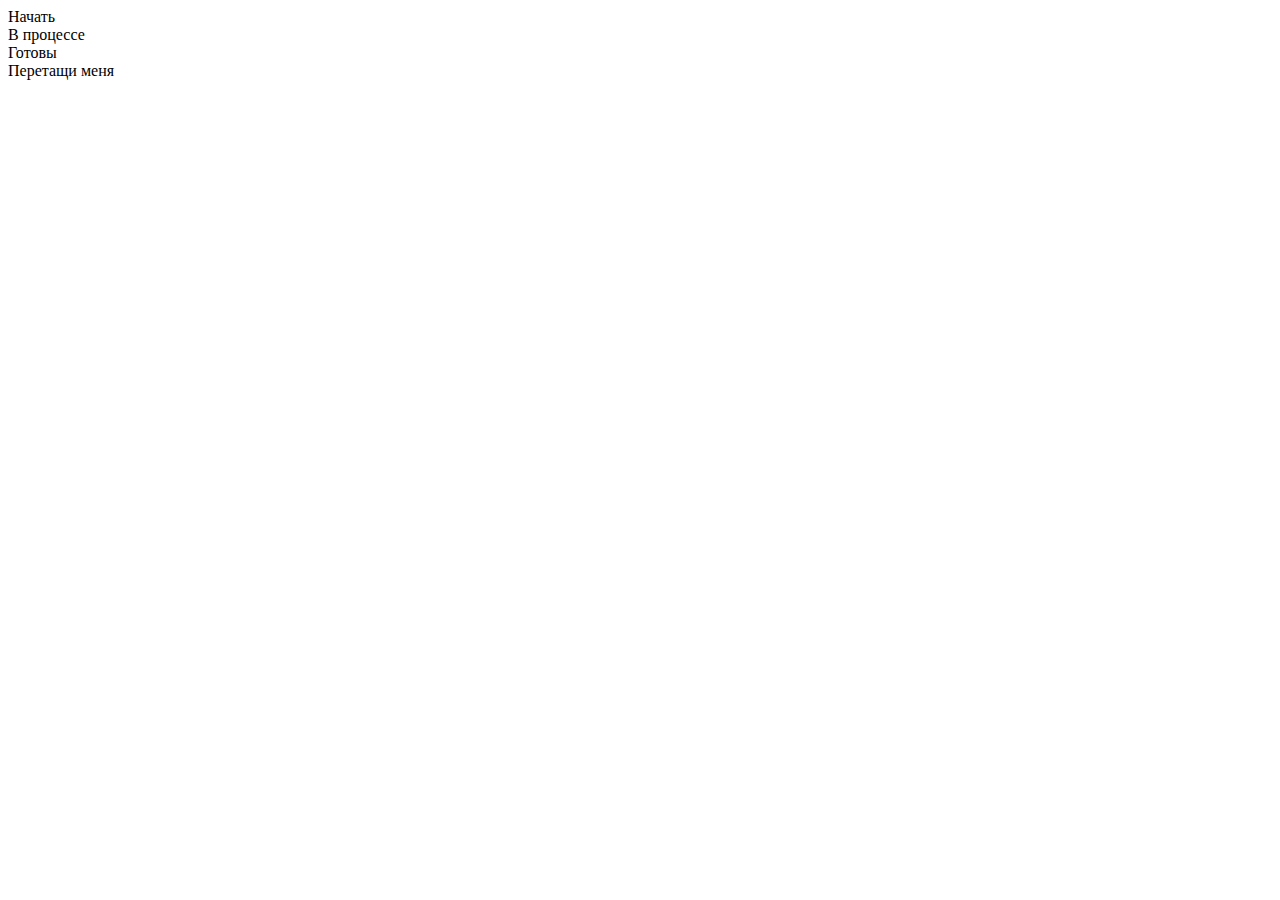
==== index.html @ 49a940ca "Initial commit" ====
<!DOCTYPE html>
<html lang="en">
  <head>
    <meta charset="UTF-8" />
    <meta name="viewport" content="width=device-width, initial-scale=1.0" />
    <link rel="stylesheet" href="style.css" />
    <title>Drag & Drop | Проект 2</title>
  </head>
  <body class="body">
    <div>
      <div class="row">
        <div class="col-header start">Начать</div>
        <div class="col-header progress">В процессе</div>
        <div class="col-header done">Готовы</div>
      </div>

      <div class="row">
        <div class="placeholder">
          <div class="item">Перетащи меня</div>
        </div>
        <div class="placeholder"></div>
        <div class="placeholder"></div>
      </div>
    </div>
    <script src="script.js"></script>
  </body>
</html>
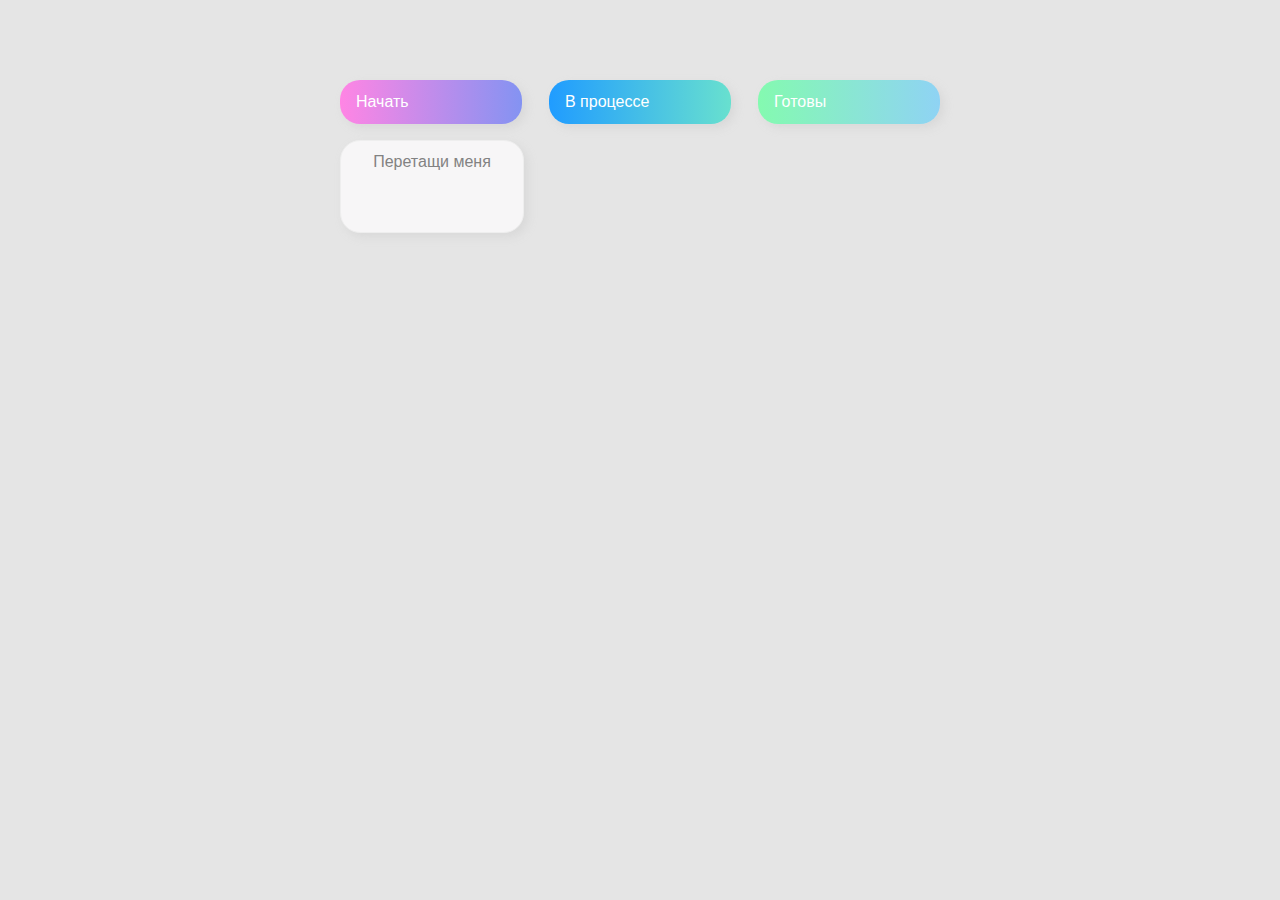
==== commit 5b919bf5: "01.08.23" ====
--- a/index.html
+++ b/index.html
@@ -16,7 +16,8 @@
 
       <div class="row">
         <div class="placeholder">
-          <div class="item">Перетащи меня</div>
+          <!-- атрибут добовляем draggable для перемещение карточки например (по умолчанию false нужно исправить на true) -->
+          <div draggable= "true" class="item">Перетащи меня</div>
         </div>
         <div class="placeholder"></div>
         <div class="placeholder"></div>
--- a/style.css
+++ b/style.css
@@ -0,0 +1,80 @@
+{
+    box-sizing: border-box;
+  }
+  
+  body {
+      font-family: 'Roboto', sans-serif;
+      background-color: #e5e5e5;
+      display: flex;
+      padding-top: 5rem;
+      justify-content: center;
+      overflow: hidden;
+      margin: 0;
+  }
+  
+  .row {
+      display: flex;
+      width: 600px;
+      justify-content: space-between;
+      margin-bottom: 1rem;
+  }
+  
+  .col-header {
+      width: 150px;
+      box-shadow: 4px 4px 9px rgba(198, 198, 198, 0.36);
+      border-radius: 20px;
+      padding: 0.8rem 1rem;
+      color: #fff;
+  }
+  
+  .item {
+      width: 150px;
+      height: 66px;
+      border: 1px solid #eee;
+      box-shadow: 4px 4px 9px rgba(198, 198, 198, 0.36);
+      border-radius: 20px;
+      background: #f7f6f7;
+      padding: 0.8rem 1rem;
+      color: #828282;
+      text-align: center;
+      cursor: grab;
+  }
+  
+  .item:active {
+      cursor: grabbing;
+  }
+  
+  .placeholder {
+      width: 150px;
+      height: 66px;
+  }
+  
+  .start {
+      background: linear-gradient(90deg, #ff85e4 0%, #229efd 179.25%);
+  }
+  
+  .progress {
+      background: linear-gradient(90deg, #209cff 0%, #68e0cf 100%);
+  }
+  
+  .done {
+      background: linear-gradient(90deg, #84fab0 0%, #8fd3f4 100%);
+  }
+  
+  .hold{ //
+      background: radial-gradient(40% 50%, #FAECD5, #CAE4D8);
+      border: 5px solid #eee3ea;
+  
+  }
+  
+  .hide{
+      display: none;
+  }
+  
+  .hovered{ //
+      border-top: 2px solid #d9d9d9;
+      height: 300px;
+      border-radius: 5px;
+      background-image: linear-gradient(rgba(175, 238, 238, 1), rgba(0,0,0,0));
+  }
+  